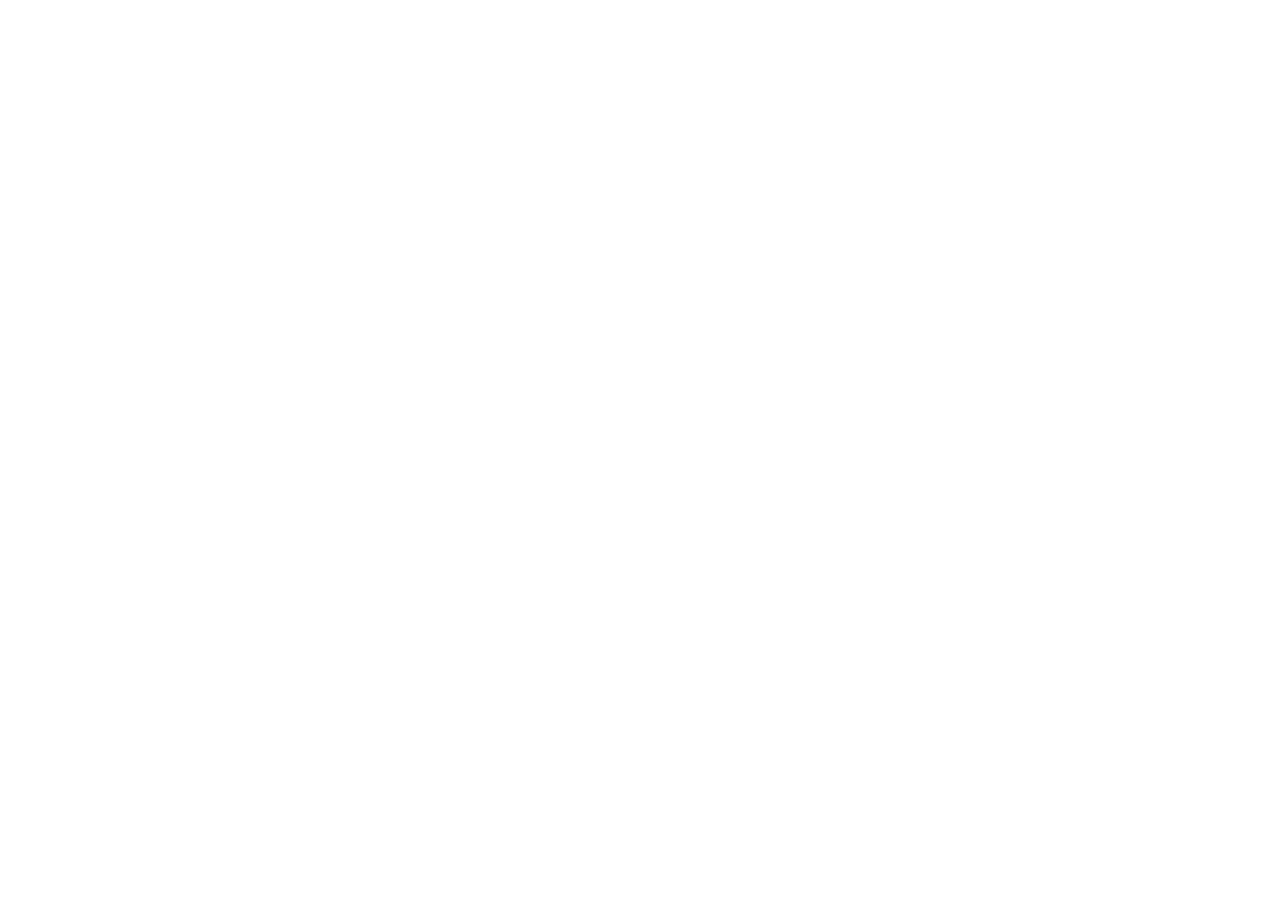
==== cart.html @ df18a67c "starter files" ====
<!DOCTYPE html>
<html lang="en">

<head>
  <meta charset="UTF-8">
  <meta http-equiv="X-UA-Compatible" content="IE=edge">
  <meta name="viewport" content="width=device-width, initial-scale=1.0">
  <title>Clothing Store</title>
  <link rel="stylesheet" href="src/style.css">
  <link rel="stylesheet" href="https://cdn.jsdelivr.net/npm/bootstrap-icons@1.8.1/font/bootstrap-icons.css">
</head>

<body>
 
</body>
<script src="src/Data.js"></script>
<script src="src/cart.js"></script>

</html>
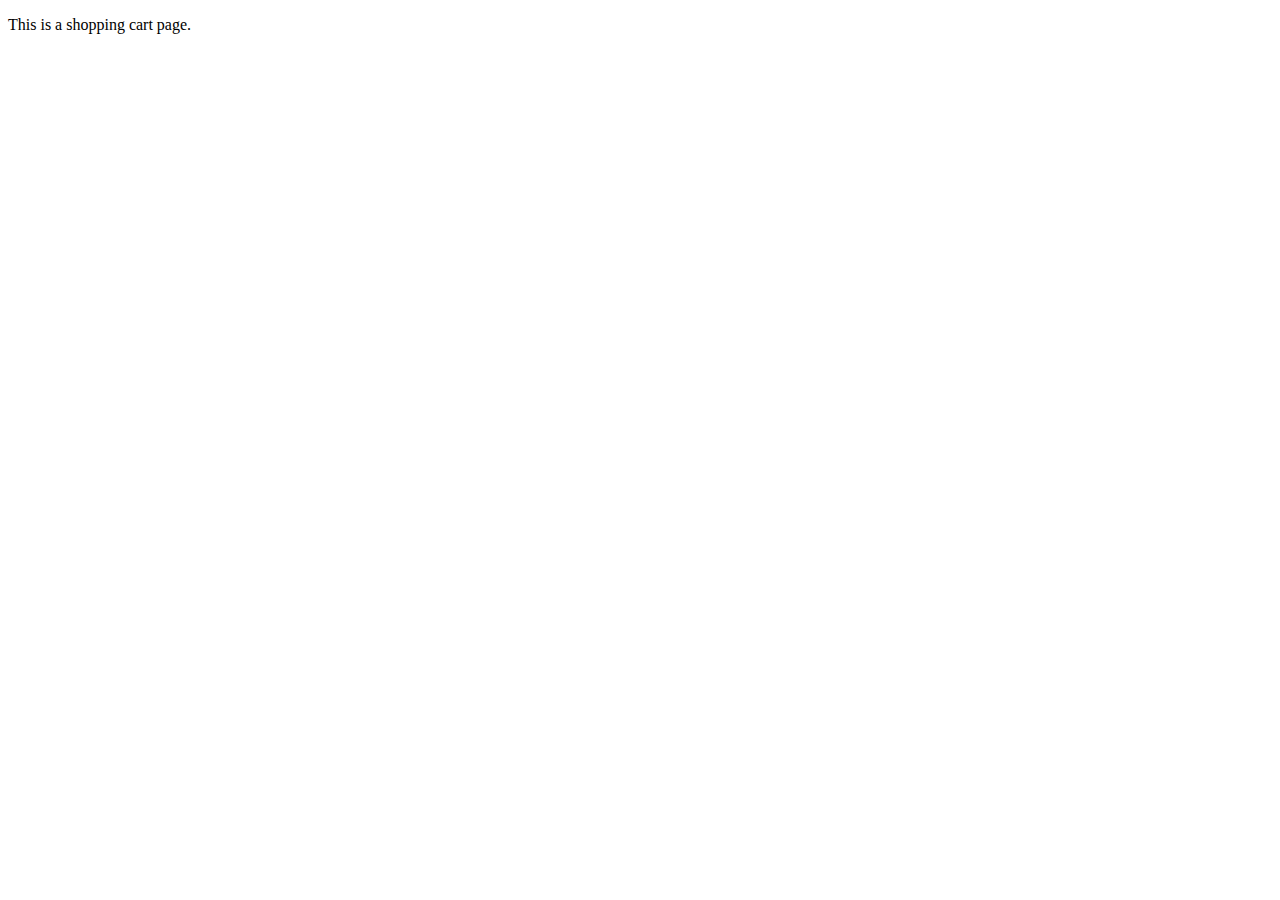
==== commit a6534f6e: "cart.html updated" ====
--- a/cart.html
+++ b/cart.html
@@ -11,7 +11,7 @@
 </head>
 
 <body>
- 
+  <p>This is a shopping cart page.</p>
 </body>
 <script src="src/Data.js"></script>
 <script src="src/cart.js"></script>
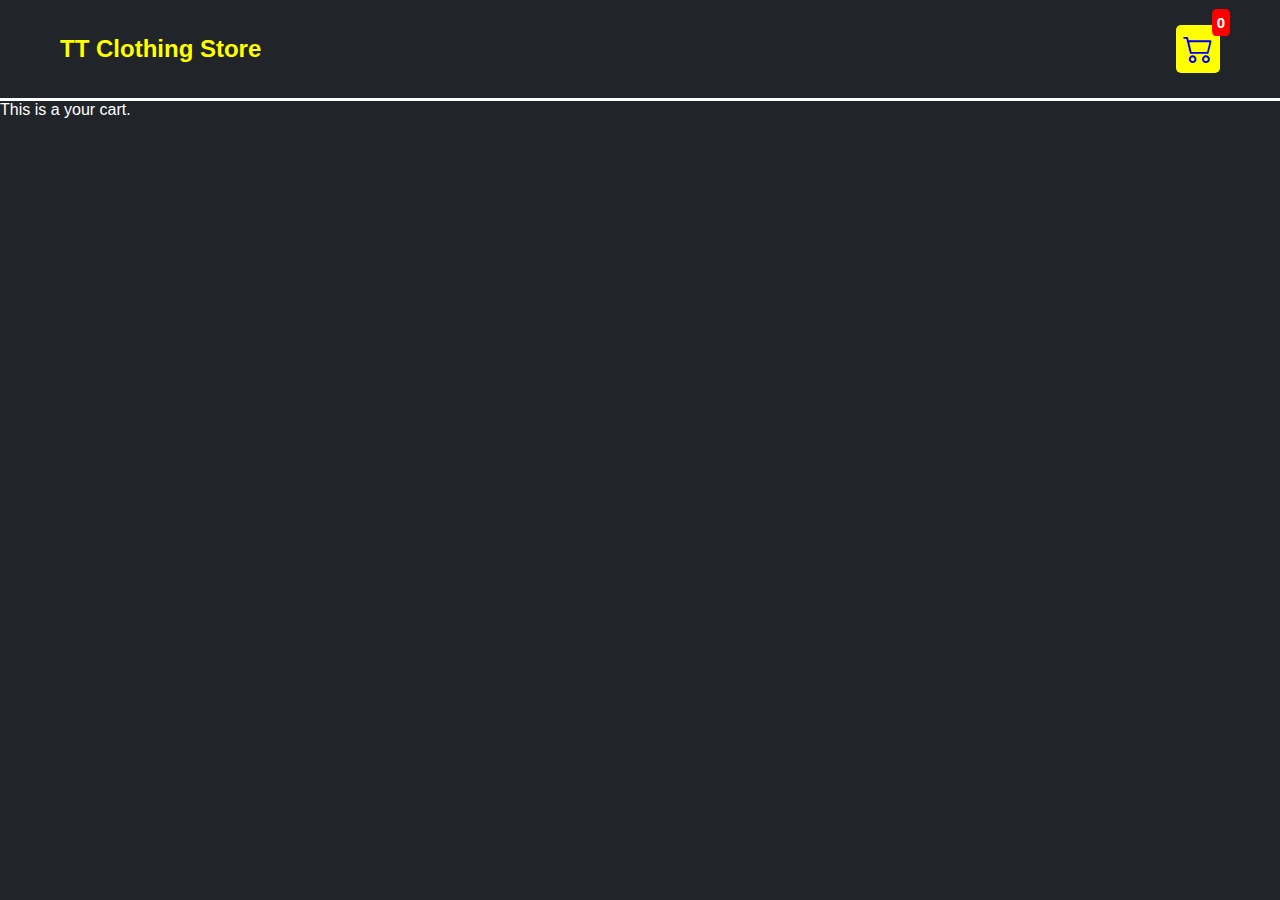
==== commit f1d9aa1a: "responsive home page finished" ====
--- a/cart.html
+++ b/cart.html
@@ -11,7 +11,20 @@
 </head>
 
 <body>
-  <p>This is a shopping cart page.</p>
+  <div class="navbar">
+    <a href="index.html">
+      <h2 class="brand">TT Clothing Store</h2>
+    </a>
+
+    <div class="cart">
+      <a href="cart.html">
+        <i class="bi bi-cart2"></i>
+      </a>
+      <div id="cartAmount" class="cartAmount">0</div>
+    </div>
+  </div>
+
+  <p style="color: white;">This is a your cart.</p>
 </body>
 <script src="src/Data.js"></script>
 <script src="src/cart.js"></script>
--- a/src/style.css
+++ b/src/style.css
@@ -0,0 +1,144 @@
+/**
+*   Changing defalut styles of the browser
+**/
+
+* {
+    margin: 0;
+    padding: 0;
+    box-sizing: border-box;
+}
+
+body {
+    font-family: sans-serif;
+    background-color: #212529;
+}
+
+a {
+    text-decoration: none;  
+}
+
+i {
+    cursor: pointer;
+
+}
+
+img {
+    width: 218px;
+    border-radius: 5px 5px 0 0;
+}
+
+/**
+*   Navbar styles
+**/
+
+.navbar {
+    display: flex;
+    flex-direction: row;
+    justify-content: space-between;
+    align-items: center;
+    background-color: #212529;
+    padding: 25px 60px;
+    border-bottom: 3px solid white;
+}
+
+/* style for brand title */
+.navbar .brand {
+    color: yellow;
+}
+
+.cart {
+    position: relative;
+    background-color: yellow;
+    color: #212529;
+    font-size: 30px;
+    padding: 7px;
+    border-radius: 5px;
+}
+
+.cartAmount {
+    position: absolute;
+    top: -16px;
+    right: -10px;
+    background-color: red;
+    color: white;
+    font-weight: bold;
+    font-size: 15px;
+    padding: 5px;
+    border-radius: 20%;
+}
+
+/**
+*   styles for grid and item cards
+**/
+.shop {
+    display: grid;
+    grid-template-columns: repeat(4, 220px);
+    gap: 30px;
+    justify-content: center;
+    padding: 40px;
+}
+
+@media screen and (max-width: 1000px) {
+    .shop {
+        grid-template-columns: repeat(2, 220px);
+    }
+}
+
+@media screen and (max-width: 500px) {
+    .shop {
+        grid-template-columns: repeat(1, 220px);
+    }
+}
+
+.item {
+    border: 1px solid skyblue;
+    border-radius: 5px;
+    background-color: green;
+    box-shadow: 0 0 10px skyblue;
+}
+
+.details {
+    display: flex;
+    flex-direction: column;
+    gap: 10px;
+    padding: 10px;
+}
+
+.price-quantity {
+    display: flex;
+    flex-direction: row;
+    justify-content: space-between;
+    align-items: center;
+    margin-top: 15px;
+}
+
+.buttons {
+    display: flex;
+    flex-direction: row;
+    align-items: center;
+    gap: 10px;
+    font-size: 18px;
+}
+
+.quantity {
+    font-weight: bolder;
+    font-size: 25px;
+}
+
+.bi-dash-lg {
+    font-weight: bolder;
+    color: white;
+    padding: 0 2px;
+    background-color: rgb(235, 8, 8, 0.6);
+    border: 1px solid skyblue;
+    border-radius: 100%;
+}
+
+.bi-plus-lg {
+    font-weight: bolder;
+    color: white;
+    padding: 0 2px;
+    background-color: rgba(64, 234, 12, 0.6);
+    border: 1px solid skyblue;
+    border-radius: 100%;
+}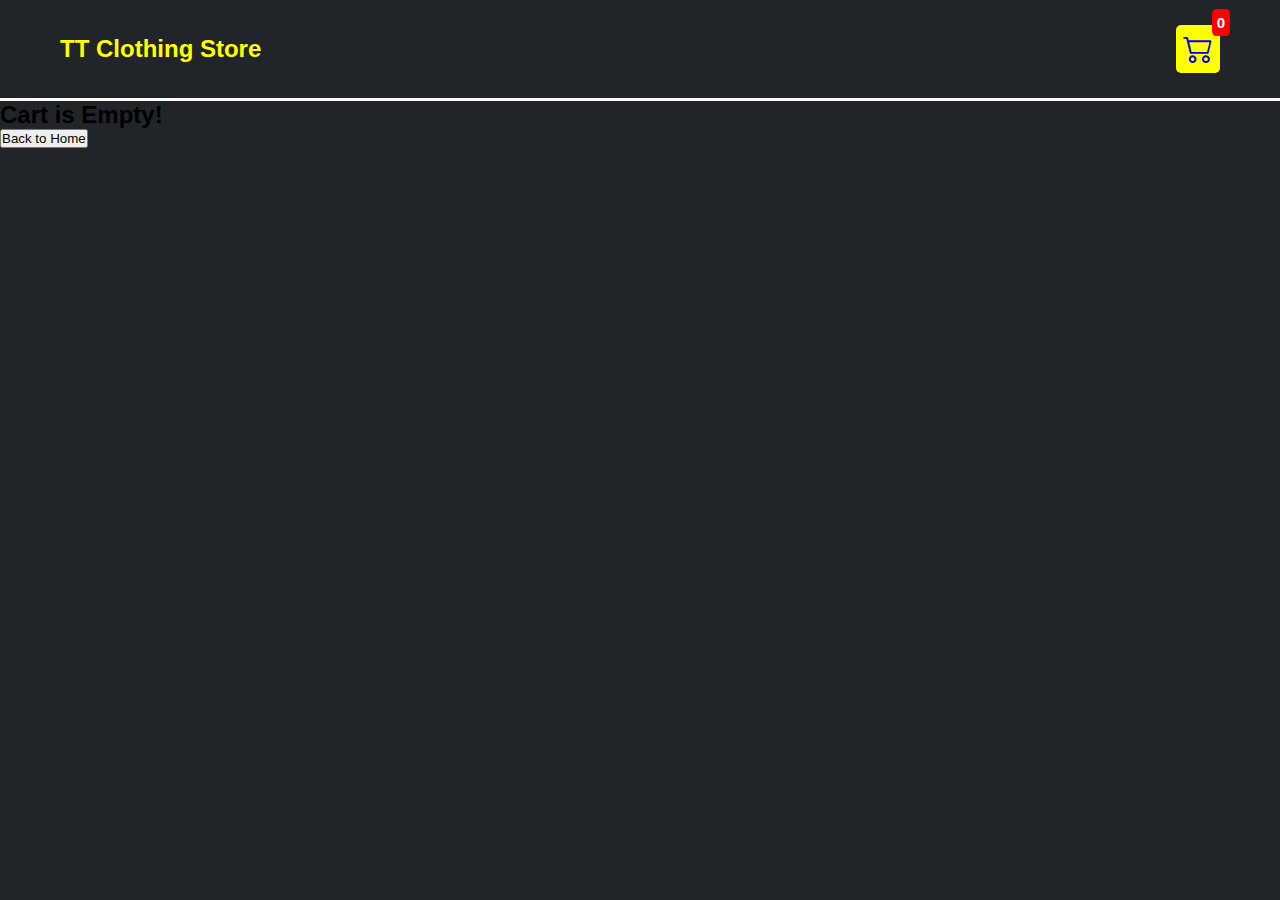
==== commit c9a2f814: "started cart page and js functions" ====
--- a/cart.html
+++ b/cart.html
@@ -24,7 +24,10 @@
     </div>
   </div>
 
-  <p style="color: white;">This is a your cart.</p>
+  <div class="text-center" id="label"></div>
+
+  <div class="shopping-cart" id="shopping-cart"></div>
+
 </body>
 <script src="src/Data.js"></script>
 <script src="src/cart.js"></script>
--- a/src/style.css
+++ b/src/style.css
@@ -1,4 +1,4 @@
-/**
+ /**
 *   Changing defalut styles of the browser
 **/
 
@@ -57,6 +57,7 @@
 
 .cartAmount {
     position: absolute;
+    border-radius: 50%;
     top: -16px;
     right: -10px;
     background-color: red;
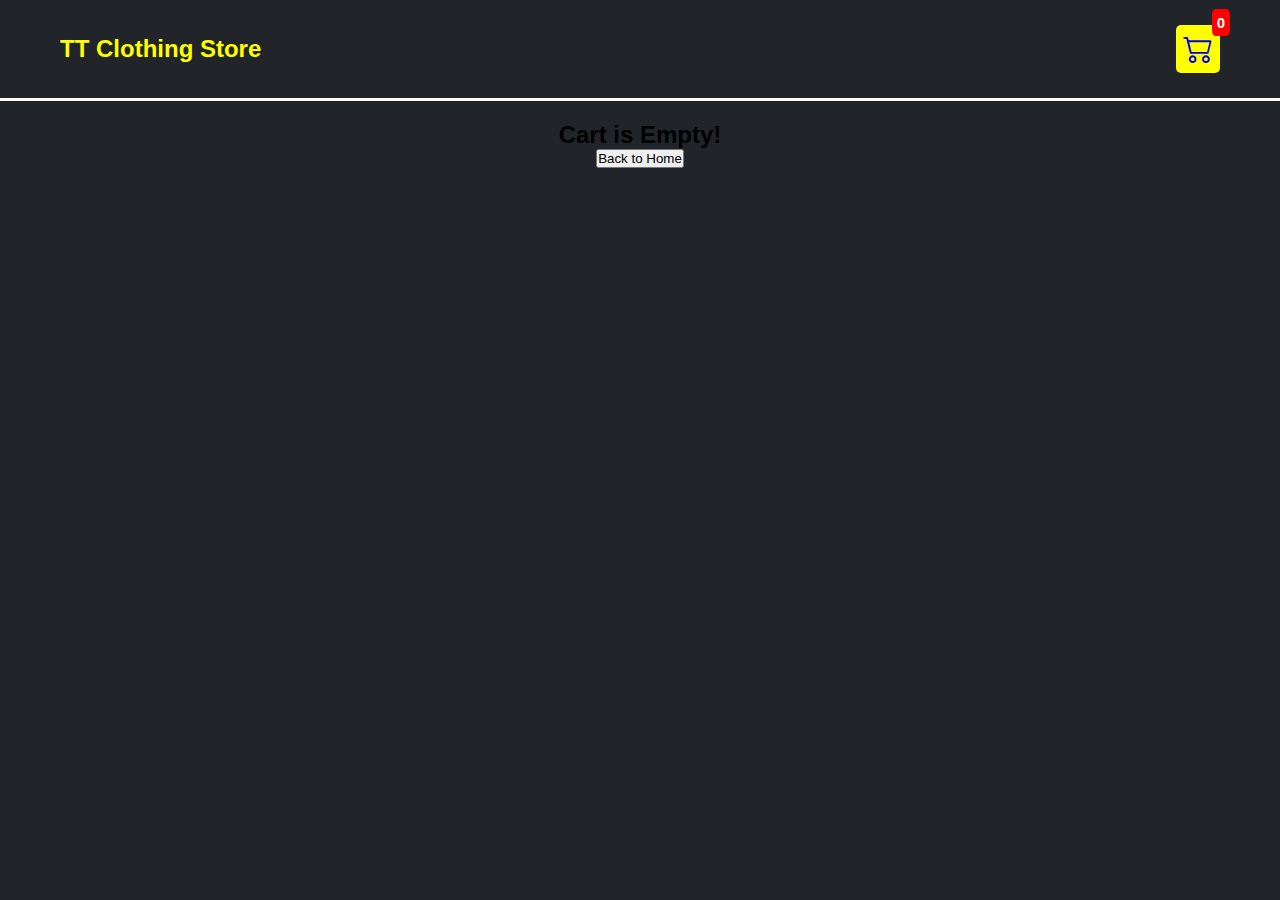
==== commit aff1d233: "finished design, layout for home and cart page" ====
--- a/cart.html
+++ b/cart.html
@@ -26,7 +26,10 @@
 
   <div class="text-center" id="label"></div>
 
-  <div class="shopping-cart" id="shopping-cart"></div>
+  <div class="container">
+    <div class="shopping-cart" id="shopping-cart"></div>
+  </div>
+
 
 </body>
 <script src="src/Data.js"></script>
--- a/src/style.css
+++ b/src/style.css
@@ -24,6 +24,7 @@
 
 img {
     width: 218px;
+    height: 250px;
     border-radius: 5px 5px 0 0;
 }
 
@@ -142,4 +143,130 @@
     background-color: rgba(64, 234, 12, 0.6);
     border: 1px solid skyblue;
     border-radius: 100%;
+}
+
+.text-center {
+    text-align: center;
+    margin: 20px 20px;
+}
+
+/**
+*   style for shopping-cart in cart.html
+**/
+
+.container {
+    width: 1000px;
+    margin-left: 0;
+    margin-right: 0;
+    margin: 40px auto;
+    display: grid;
+}
+
+.shopping-cart {
+    display: grid;
+    grid-template-columns: repeat(4, 218px);
+    gap: 30px;
+    justify-content: flex-start;
+}
+
+
+@media screen and (max-width: 900px) {
+   .shopping-cart {
+    max-width: 900px;
+    display: grid;
+    grid-template-columns: repeat(2, 218px);
+    grid-auto-rows: minmax(100px,auto);
+    margin:40px auto;
+    gap: 20px;
+   }
+
+   .container {
+    width: 900px;
+   }
+ 
+}
+
+@media screen and (max-width: 700px) {
+    .shopping-cart {
+     display: grid;
+     grid-template-columns: repeat(1, 218px);
+     grid-auto-rows: minmax(100px,auto);
+     margin:40px auto;
+     gap: 20px;
+    }
+ 
+    .container {
+     width: 700px;
+    }
+  
+ }
+
+ @media screen and (max-width: 500px) {
+    .shopping-cart {
+     display: grid;
+     grid-template-columns: repeat(1, 218px);
+     grid-auto-rows: minmax(100px,auto);
+     margin:40px auto;
+     gap: 20px;
+    }
+ 
+    .container {
+     width: 500px;
+    }
+  
+ }
+
+.cart-item {
+    border: 1px solid skyblue;
+    border-radius: 5px;
+    background-color: green;
+    box-shadow: 0 0 10px skyblue;
+}
+
+
+
+.title-price-x {
+    display: flex;
+    justify-content: space-between;
+    align-items: flex-start;
+}
+
+.bi-x-lg {
+    color: white;
+}
+
+.cart-buttons {
+    display: flex;
+    justify-content: space-between;
+    align-items: center;
+    margin-top: 5px;
+}
+
+
+.total-amount {
+    display: flex;
+    flex-direction: column;
+    color: white;
+}
+
+.btn-group {
+    display: flex;
+    justify-content: center;
+    gap: 10px;
+    padding: 5px;
+    margin-top: 10px;
+}
+
+.btn {
+    padding: 10px;
+    font-size: 16px;
+    background-color: rgb(8, 135, 239);
+    border: 1px solid cyan;
+    border-radius: 3px;
+    box-shadow: 0 0 10px  skyblue;
+}
+
+.btn:hover {
+    background-color: rgb(11, 192, 65);
+    cursor: pointer;
 }